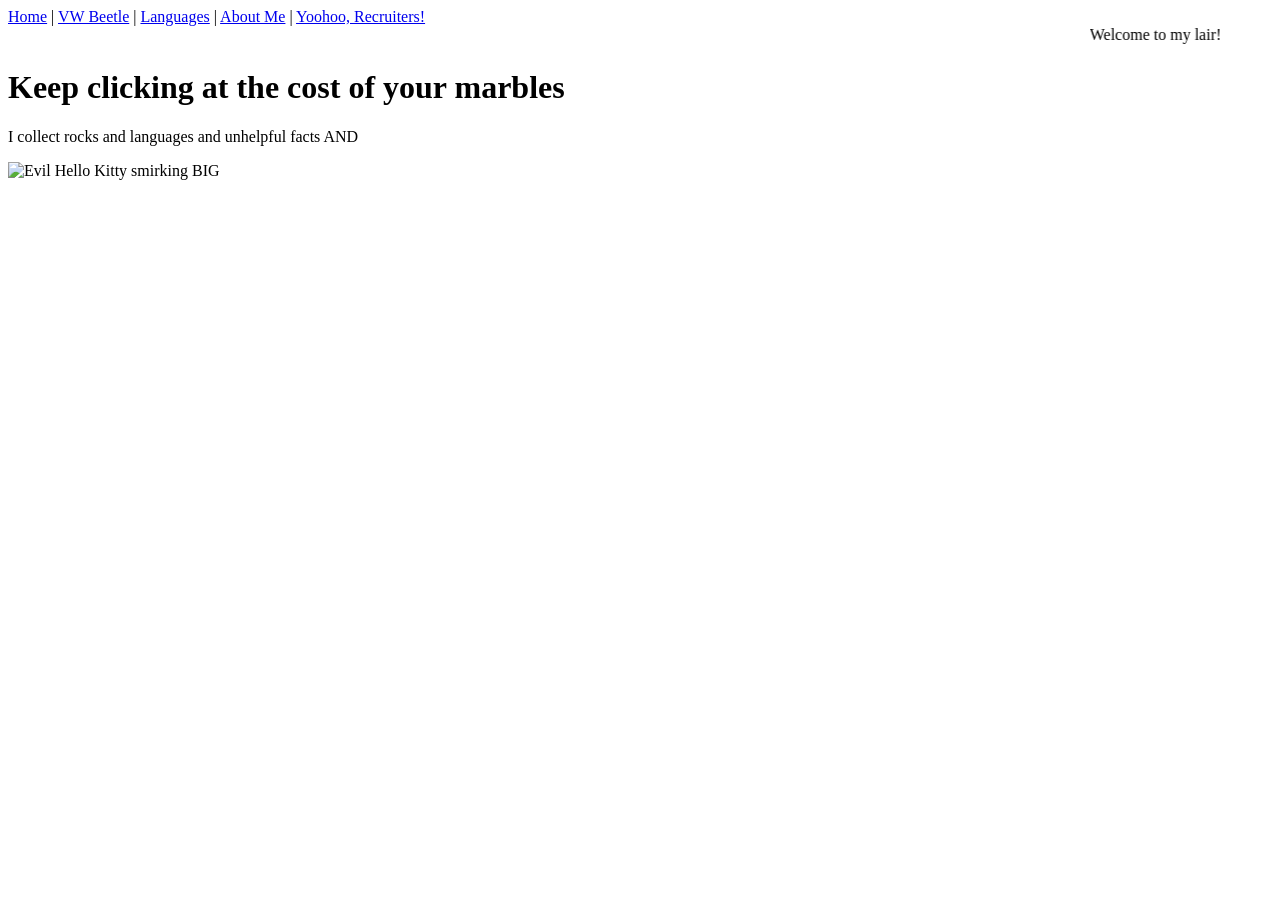
==== index.html @ ad8632bf "erm initial commit" ====
<!DOCTYPE html>
<html lang="en">
<head>
    <meta charset="UTF-8">
    <meta name="viewport" content="width=device-width, initial-scale=1.0">
    <title>My Display of Basic HTML/CSS knowledge</title>
    <link rel="stylesheet" href="style.css">
</head>
<body>
    <!-- Nav to connect all 5 pages-->
    <nav>
        <a href="index.html">Home</a> |
        <a href="beetle.html">VW Beetle</a> |
        <a href="languages.html">Languages</a> |
        <a href="factsandsuch.html">About Me</a> |
        <a href="glasseson.html">Yoohoo, Recruiters!</a>
    </nav>

    <header>
        <!-- Learned "marquee" just for this btw-->
        <marquee scrollamount="15">Welcome to my lair!</marquee>
    </header>

    <main>
        <h1>Keep clicking at the cost of your marbles</h1>
        <p>I collect rocks and languages and unhelpful facts AND</p>

        <!-- Something for a warm welcome-->
        <img src="https://tenor.com/view/hello-kitty-evil-gif-6330815318074109664" alt="Evil Hello Kitty smirking BIG">
    </main>
</body>
</html>
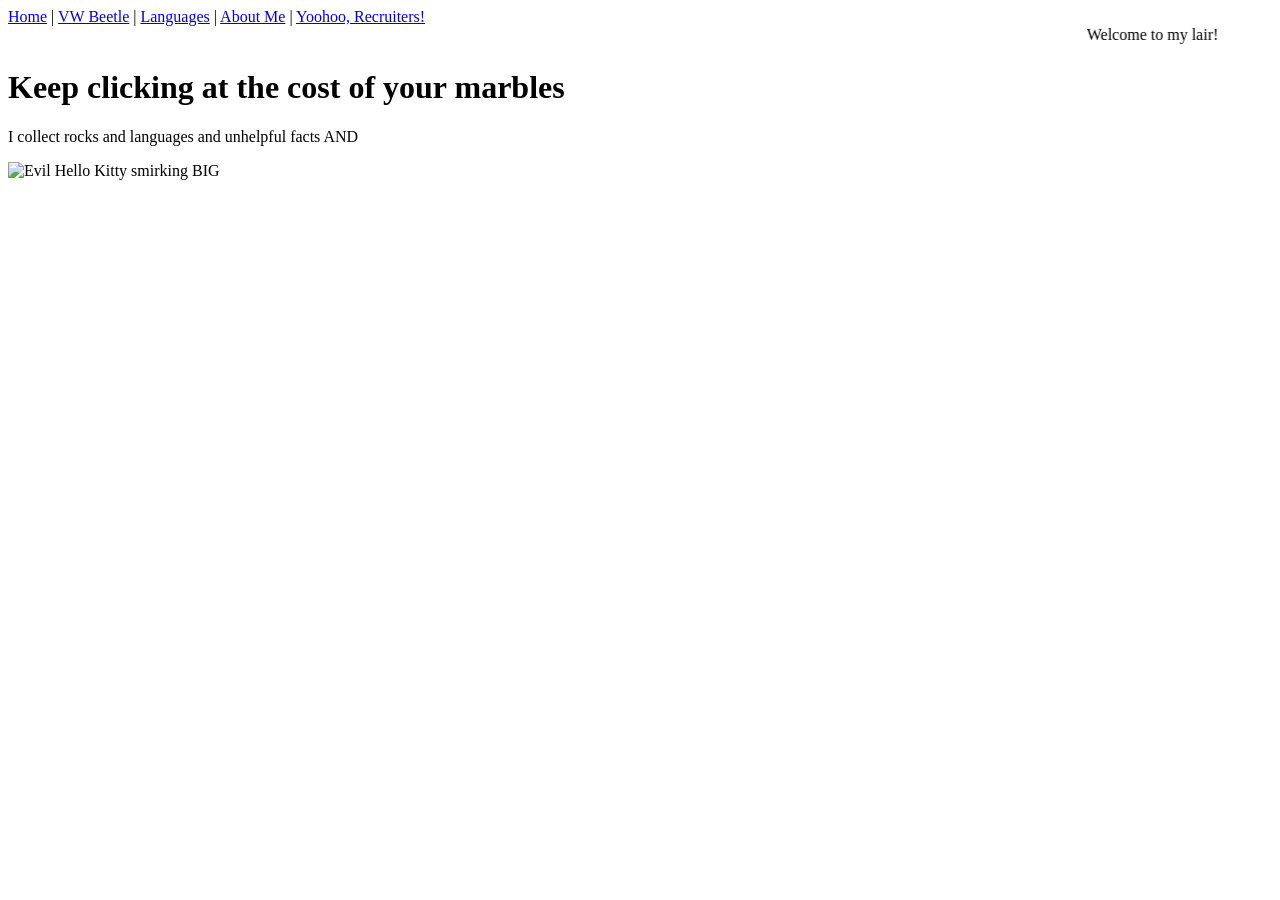
==== commit 875003bb: "Update image source for Hello Kitty GIF" ====
--- a/index.html
+++ b/index.html
@@ -26,7 +26,7 @@
         <p>I collect rocks and languages and unhelpful facts AND</p>
 
         <!-- Something for a warm welcome-->
-        <img src="https://tenor.com/view/hello-kitty-evil-gif-6330815318074109664" alt="Evil Hello Kitty smirking BIG">
+        <img src="https://media1.tenor.com/m/V9uS_VxoruAAAAAC/hello-kitty-evil.gif" alt="Evil Hello Kitty smirking BIG">
     </main>
 </body>
 </html>
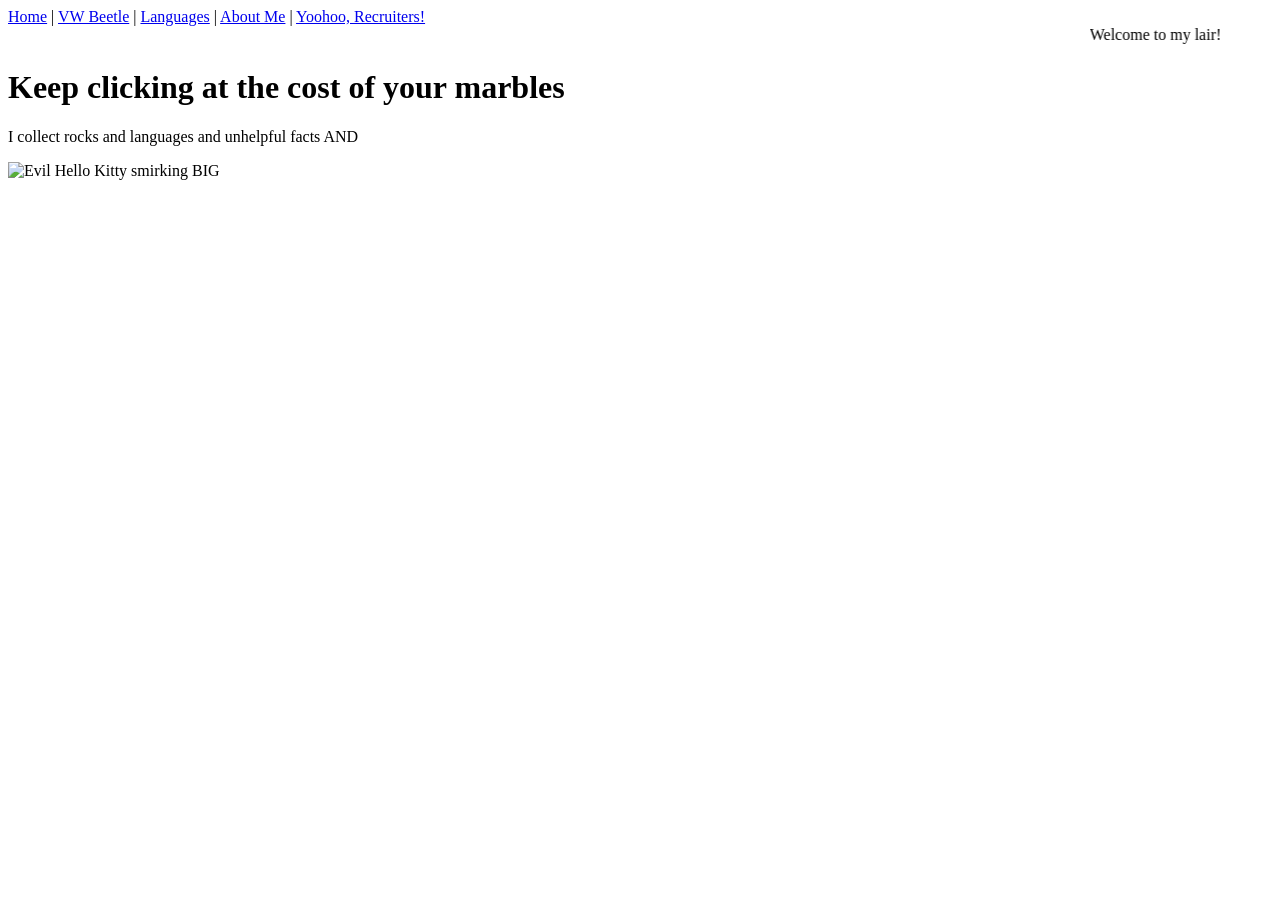
==== commit 433ee914: "Replace image with a new Evil Hello Kitty GIF" ====
--- a/index.html
+++ b/index.html
@@ -26,7 +26,7 @@
         <p>I collect rocks and languages and unhelpful facts AND</p>
 
         <!-- Something for a warm welcome-->
-        <img src="https://media1.tenor.com/m/V9uS_VxoruAAAAAC/hello-kitty-evil.gif" alt="Evil Hello Kitty smirking BIG">
+        <img src="https://images-wixmp-ed30a86b8c4ca887773594c2.wixmp.com/f/71b2acf6-c791-4a86-b790-4f0a308d59b4/dfyetxf-c7272754-dd2c-4c6b-ae3c-bf18c03db087.jpg/v1/fill/w_525,h_500,q_75,strp/evil_smile_kitty_by_simbalionking2019_dfyetxf-fullview.jpg?token=eyJ0eXAiOiJKV1QiLCJhbGciOiJIUzI1NiJ9.[base64].5oTfU1WD0vywKD4FcUmC8tQXowDsBTRe1wlWI-eGQh4" alt="Evil Hello Kitty smirking BIG">
     </main>
 </body>
 </html>
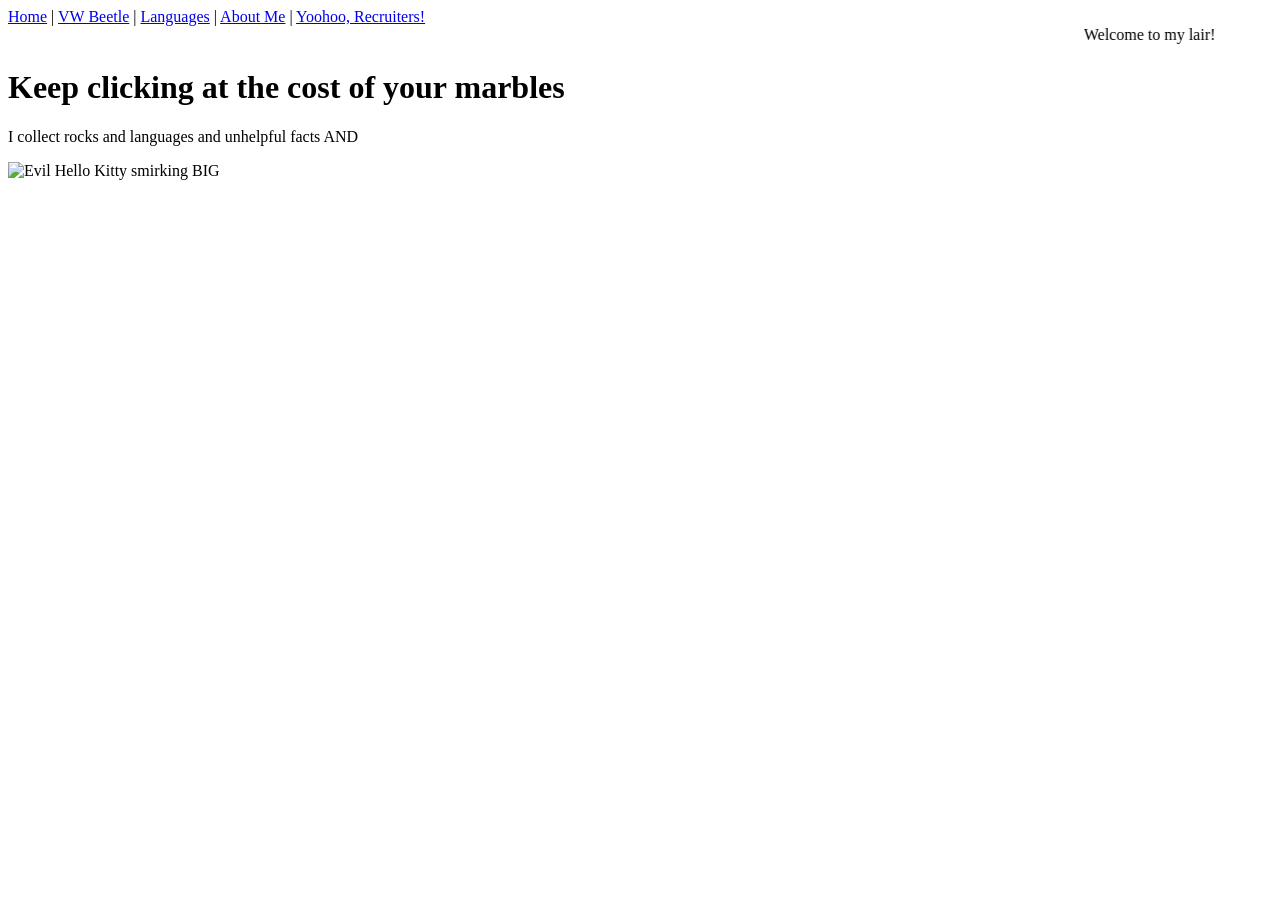
==== commit 6ccb9890: "Update image source in index.html" ====
--- a/index.html
+++ b/index.html
@@ -26,7 +26,7 @@
         <p>I collect rocks and languages and unhelpful facts AND</p>
 
         <!-- Something for a warm welcome-->
-        <img src="https://images-wixmp-ed30a86b8c4ca887773594c2.wixmp.com/f/71b2acf6-c791-4a86-b790-4f0a308d59b4/dfyetxf-c7272754-dd2c-4c6b-ae3c-bf18c03db087.jpg/v1/fill/w_525,h_500,q_75,strp/evil_smile_kitty_by_simbalionking2019_dfyetxf-fullview.jpg?token=eyJ0eXAiOiJKV1QiLCJhbGciOiJIUzI1NiJ9.[base64].5oTfU1WD0vywKD4FcUmC8tQXowDsBTRe1wlWI-eGQh4" alt="Evil Hello Kitty smirking BIG">
+        <img src="https://i.pinimg.com/736x/7c/15/99/7c1599329d239ba5e123801e3849c3c5.jpg" alt="Evil Hello Kitty smirking BIG">
     </main>
 </body>
 </html>
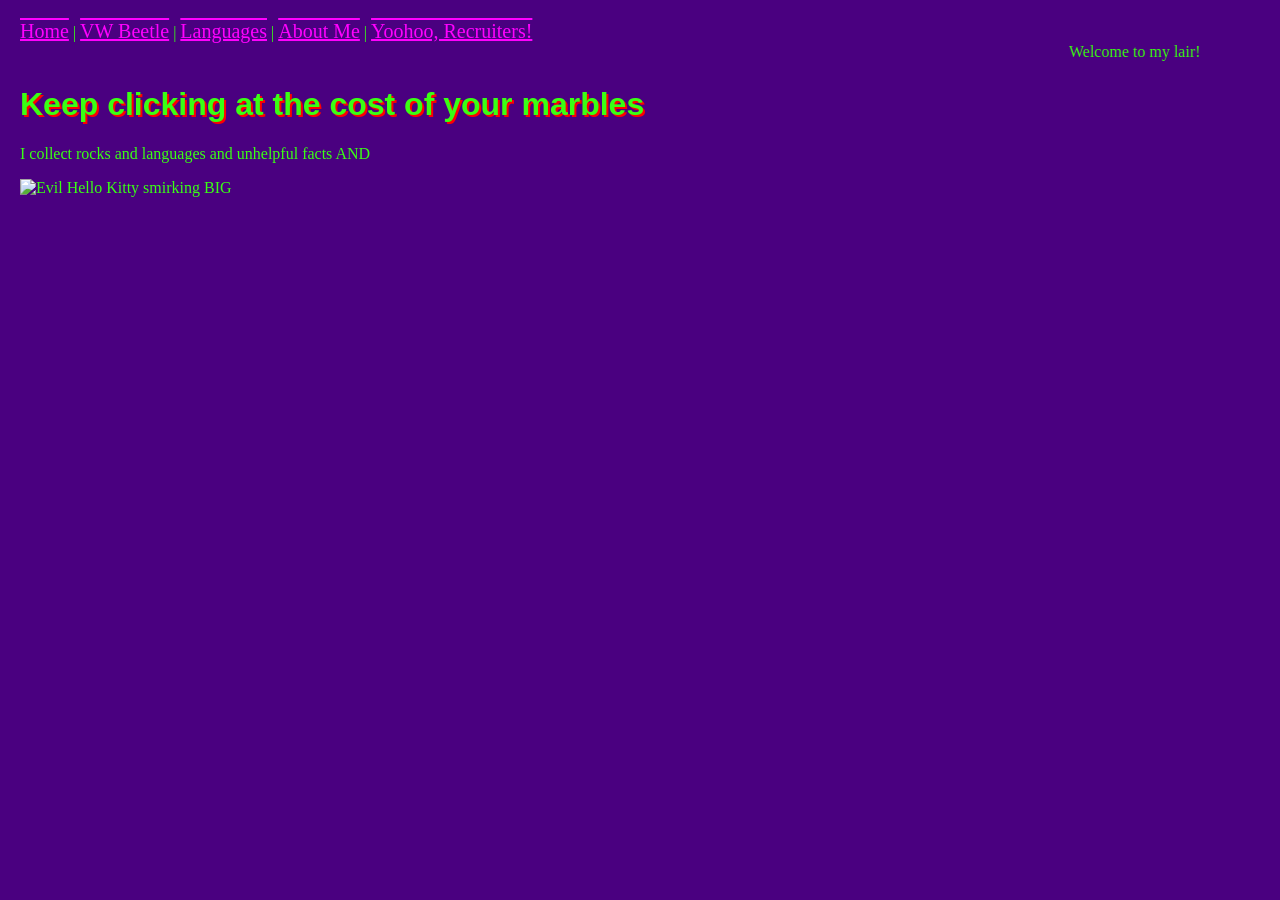
==== commit a068fb1c: "Update stylesheet link from style.css to styles.css" ====
--- a/index.html
+++ b/index.html
@@ -4,7 +4,7 @@
     <meta charset="UTF-8">
     <meta name="viewport" content="width=device-width, initial-scale=1.0">
     <title>My Display of Basic HTML/CSS knowledge</title>
-    <link rel="stylesheet" href="style.css">
+    <link rel="stylesheet" href="styles.css">
 </head>
 <body>
     <!-- Nav to connect all 5 pages-->
--- a/styles.css
+++ b/styles.css
@@ -0,0 +1,68 @@
+body {
+    background-color: #4a0080;
+    color: #39ff14;
+    font-family: "Times New Roman", Times, serif;
+    margin: 20px;
+}
+
+/* Make links awful */
+a {
+    color: #ff00ff;
+    text-decoration: overline underline;
+    font-size: 20px;
+}
+
+h1, h2 {
+    font-family: "Comic Sans MS", cursive, sans-serif;
+    text-shadow: 2px 2px red;
+}
+
+.giant-image {
+    width: 800px; /* intentionally too big */
+    border: 5px dashed yellow;
+}
+
+.squished-image {
+    width: 500px;
+    height: 100px; /* ruins the aspect ratio */
+}
+
+.weird-list {
+    font-family: "Comic Sans MS", cursive;
+    font-size: 22px;
+    line-height: 2;
+}
+
+.dumb-text {
+    text-align: right; /* Hard to read */
+}
+
+.center-everything {
+    text-align: center;
+}
+
+/* 
+   MOBILE ACCESSIBILITY FOR THE POINTS and bc i love accessibility
+*/
+@media (max-width: 600px) {
+    body {
+        text-align: center;
+        font-size: 24px; 
+    }
+    
+    img, video {
+        width: 90% !important; 
+        height: auto !important; 
+        margin: 0 auto;
+    }
+    
+    .dumb-text {
+        text-align: center;
+    }
+
+    nav {
+        display: flex;
+        flex-direction: column;
+        gap: 10px;
+    }
+}
